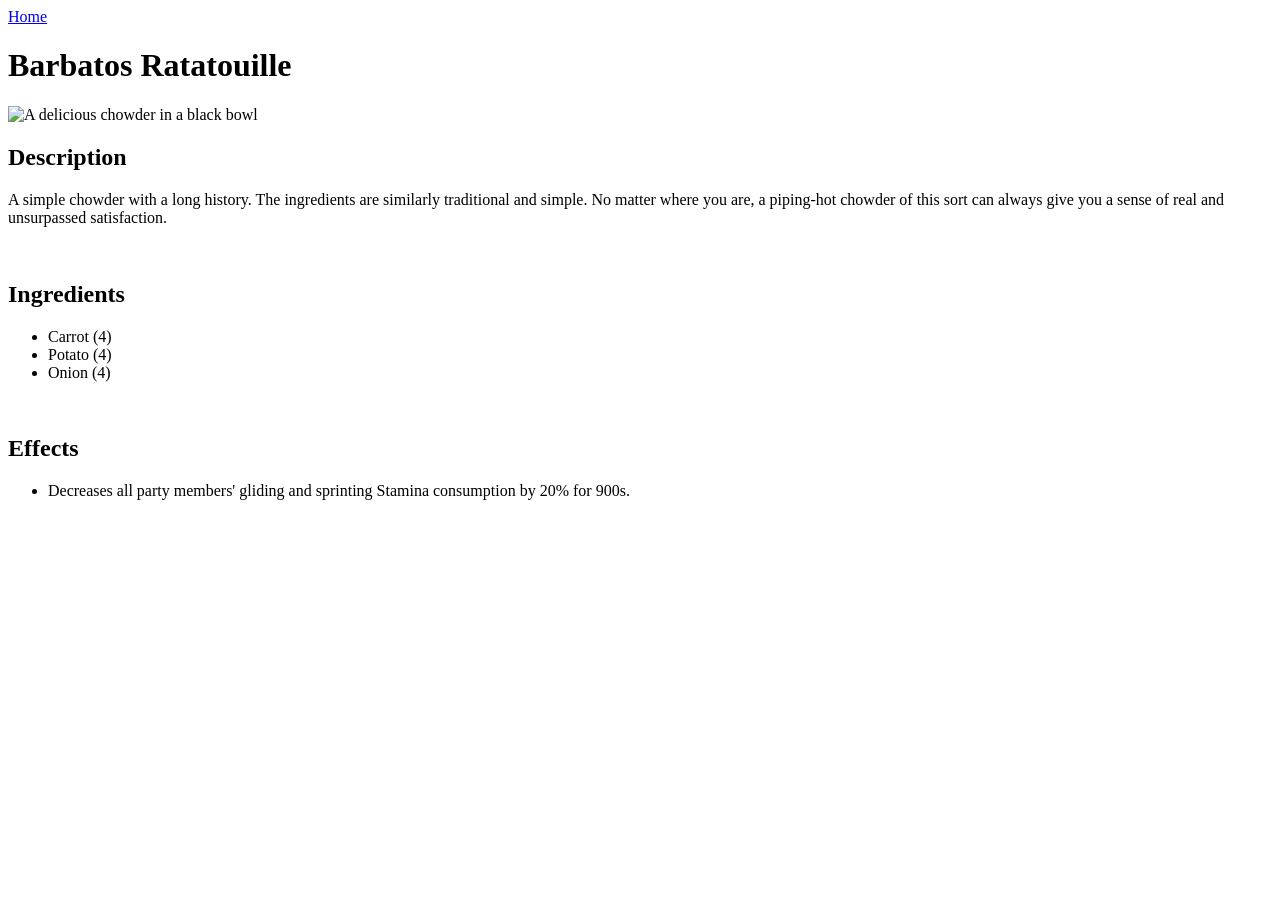
==== recipes/barbatosratatouille.html @ 318bfb25 "Create homepage and 3 recipes" ====
<!DOCTYPE html>
<html lang="en">
<head>
    <meta charset="UTF-8">
    <meta name="viewport" content="width=device-width, initial-scale=1.0">
    <title>Barbatos Ratatouille</title>
</head>
<body>
    <a href="../index.html">Home</a>
    <h1>Barbatos Ratatouille</h1>
    <img src="https://static.wikia.nocookie.net/gensin-impact/images/8/81/Item_Delicious_Barbatos_Ratatouille.png/revision/latest?cb=20210415141621" alt="A delicious chowder in a black bowl">
    <h2>Description</h2>
    <p>A simple chowder with a long history. The ingredients are similarly traditional and simple.
        No matter where you are, a piping-hot chowder of this sort can always give you a sense of
        real and unsurpassed satisfaction.</p>
    <br>

    <h2>Ingredients</h2>
    <ul>
        <li>Carrot (4)</li>
        <li>Potato (4)</li>
        <li>Onion (4)</li>
    </ul>
    <br>
    
    <h2>Effects</h2>
    <ul>
        <li> Decreases all party members' gliding and sprinting Stamina consumption by 20% for 900s.</li>
    </ul>
</body>
</html>
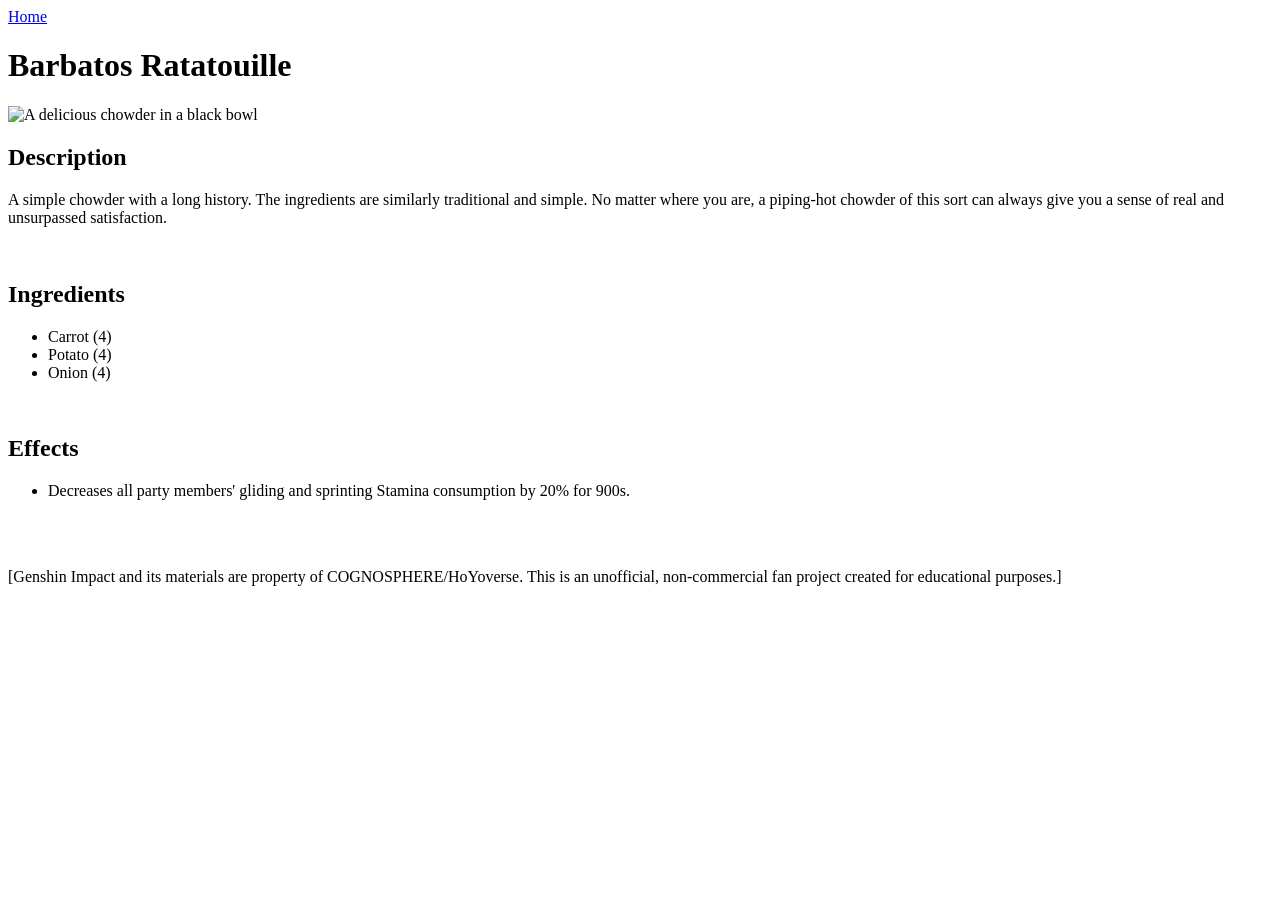
==== commit e65f9c41: "Give credits to owner of assets and data Proper credits were not given to the rightful owners of the" ====
--- a/recipes/barbatosratatouille.html
+++ b/recipes/barbatosratatouille.html
@@ -27,5 +27,8 @@
     <ul>
         <li> Decreases all party members' gliding and sprinting Stamina consumption by 20% for 900s.</li>
     </ul>
+    <br>
+    <br>
+    <p>[Genshin Impact and its materials are property of COGNOSPHERE/HoYoverse. This is an unofficial, non-commercial fan project created for educational purposes.]</p>
 </body>
 </html>
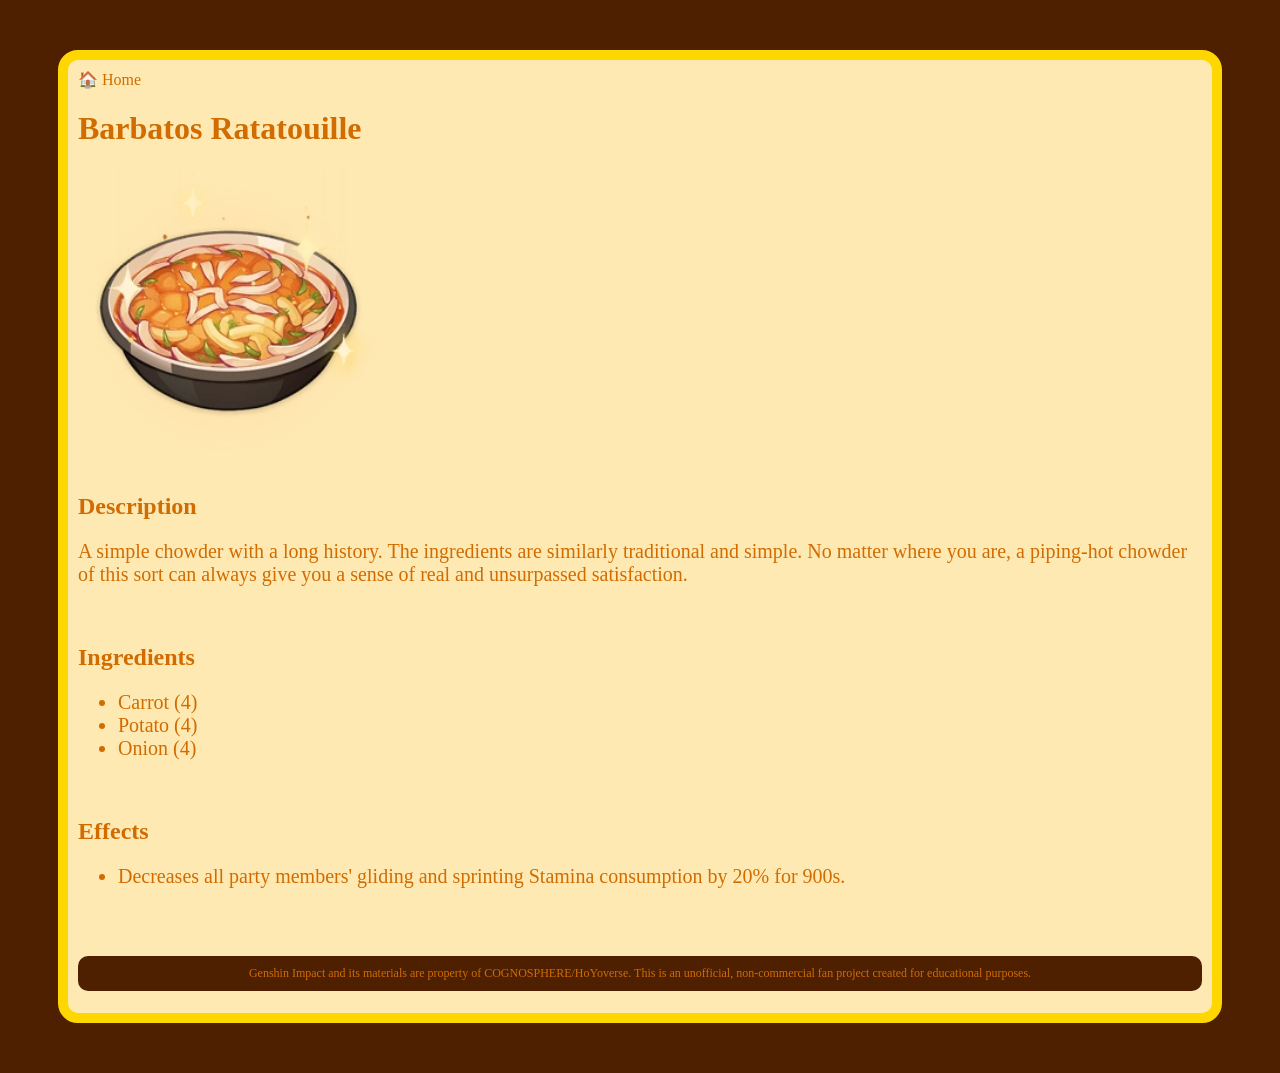
==== commit 3080a777: "Add styling to webpage" ====
--- a/recipes/barbatosratatouille.html
+++ b/recipes/barbatosratatouille.html
@@ -3,12 +3,14 @@
 <head>
     <meta charset="UTF-8">
     <meta name="viewport" content="width=device-width, initial-scale=1.0">
+    <link rel="stylesheet" href="../styles.css">
     <title>Barbatos Ratatouille</title>
 </head>
 <body>
-    <a href="../index.html">Home</a>
+    <div class="background">
+    <a href="../index.html">🏠 Home</a>
     <h1>Barbatos Ratatouille</h1>
-    <img src="https://static.wikia.nocookie.net/gensin-impact/images/8/81/Item_Delicious_Barbatos_Ratatouille.png/revision/latest?cb=20210415141621" alt="A delicious chowder in a black bowl">
+    <img src="../img/barbatosratatouille.png" alt="A delicious chowder in a black bowl" width="300">
     <h2>Description</h2>
     <p>A simple chowder with a long history. The ingredients are similarly traditional and simple.
         No matter where you are, a piping-hot chowder of this sort can always give you a sense of
@@ -29,6 +31,7 @@
     </ul>
     <br>
     <br>
-    <p>[Genshin Impact and its materials are property of COGNOSPHERE/HoYoverse. This is an unofficial, non-commercial fan project created for educational purposes.]</p>
+    <p class="credits">Genshin Impact and its materials are property of COGNOSPHERE/HoYoverse. This is an unofficial, non-commercial fan project created for educational purposes.</p>
+    </div>
 </body>
 </html>
--- a/styles.css
+++ b/styles.css
@@ -0,0 +1,43 @@
+* {
+    font-family: fantasy;
+    box-sizing: border-box;
+    color: rgb(208, 108, 0);
+}
+
+body {
+    background-color: rgb(78, 32, 0);
+}
+
+p,
+ul {
+    font-size: 20px;
+}
+
+.background,
+.credits {
+    padding: 10px;
+
+}
+
+.background {
+    margin: 50px;
+    border: 10px gold solid;
+    border-radius: 20px;
+    background-color: rgb(255, 233, 179);
+}
+
+.credits {
+    border-radius: 10px;
+    text-align: center;
+    background-color:rgb(78, 32, 0);
+    font-size: 12px;
+}
+
+a {
+    text-decoration: none;
+}
+
+img {
+    width: 300px;
+    height: auto;
+}
